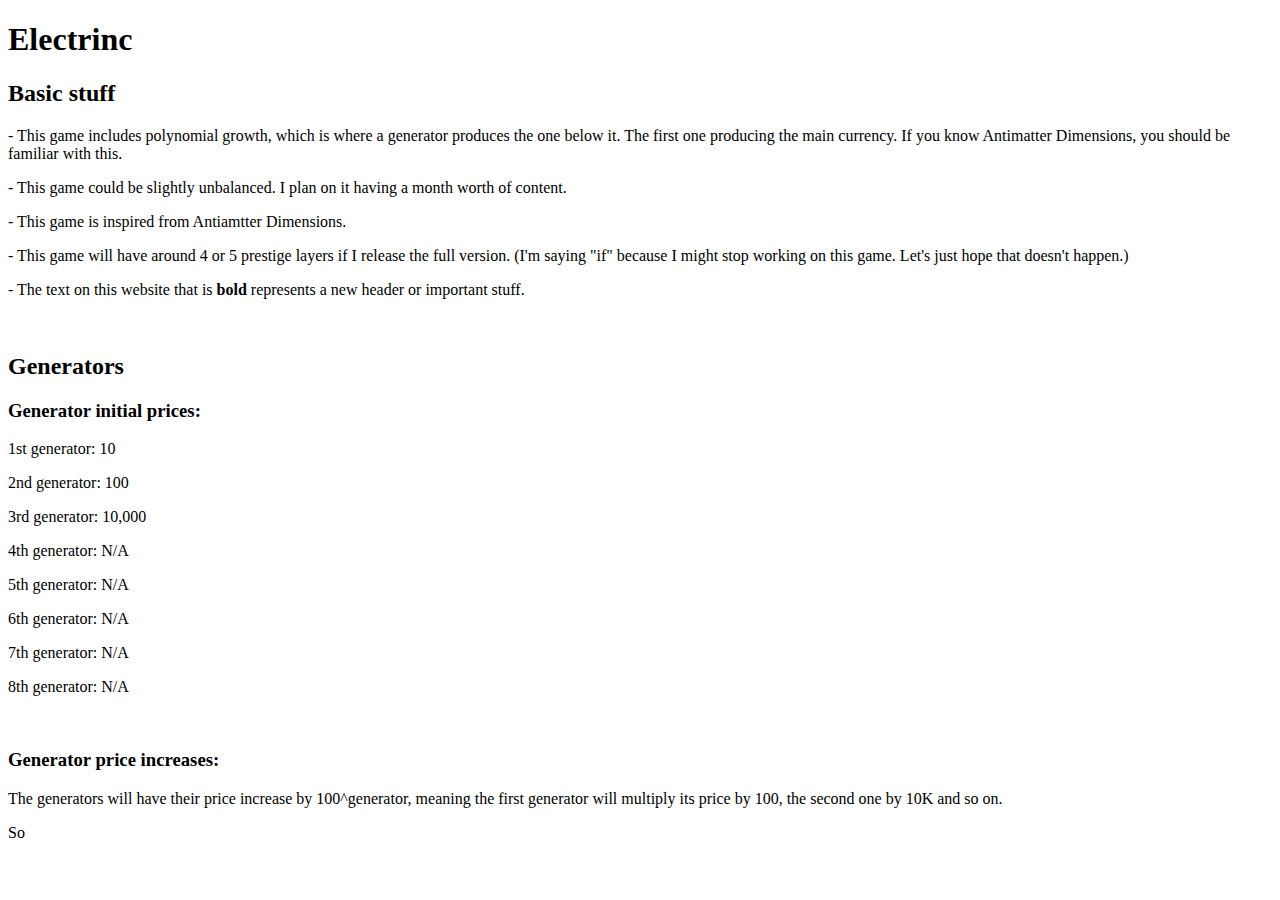
==== offsite-links/info/info.html @ ba68839d "Add files via upload" ====
<!DOCTYPE html>

<html>
    <head>
        <link rel="stylesheet" type="text/css" href="css/info.css">
    </head>

    <body>
        <h1>Electrinc</h1>
        <h2>Basic stuff</h2>
        <p>- This game includes polynomial growth, which is where a generator produces the one below it. The first one producing the main currency. If you know Antimatter Dimensions, you should be familiar with this.</p>
        <p>- This game could be slightly unbalanced. I plan on it having a month worth of content.</p>
        <p>- This game is inspired from Antiamtter Dimensions.</p>
        <p>- This game will have around 4 or 5 prestige layers if I release the full version. (I'm saying "if" because I might stop working on this game. Let's just hope that doesn't happen.)</p>
        <p>- The text on this website that is <b>bold</b> represents a new header or important stuff.</p>
        <br>
        <h2>Generators</h2>
        <h3>Generator initial prices:</h3>
        <p>1st generator: 10</p>
        <p>2nd generator: 100</p>
        <p>3rd generator: 10,000</p>
        <p>4th generator: N/A</p>
        <p>5th generator: N/A</p>
        <p>6th generator: N/A</p>
        <p>7th generator: N/A</p>
        <p>8th generator: N/A</p>
        <br>
        <h3>Generator price increases:</h3>
        <p>The generators will have their price increase by <span class="formulas">100^generator</span>, meaning the first generator will multiply its price by 100, the second one by 10K and so on.</p>
        <p>So</p>

    </body>
</html>
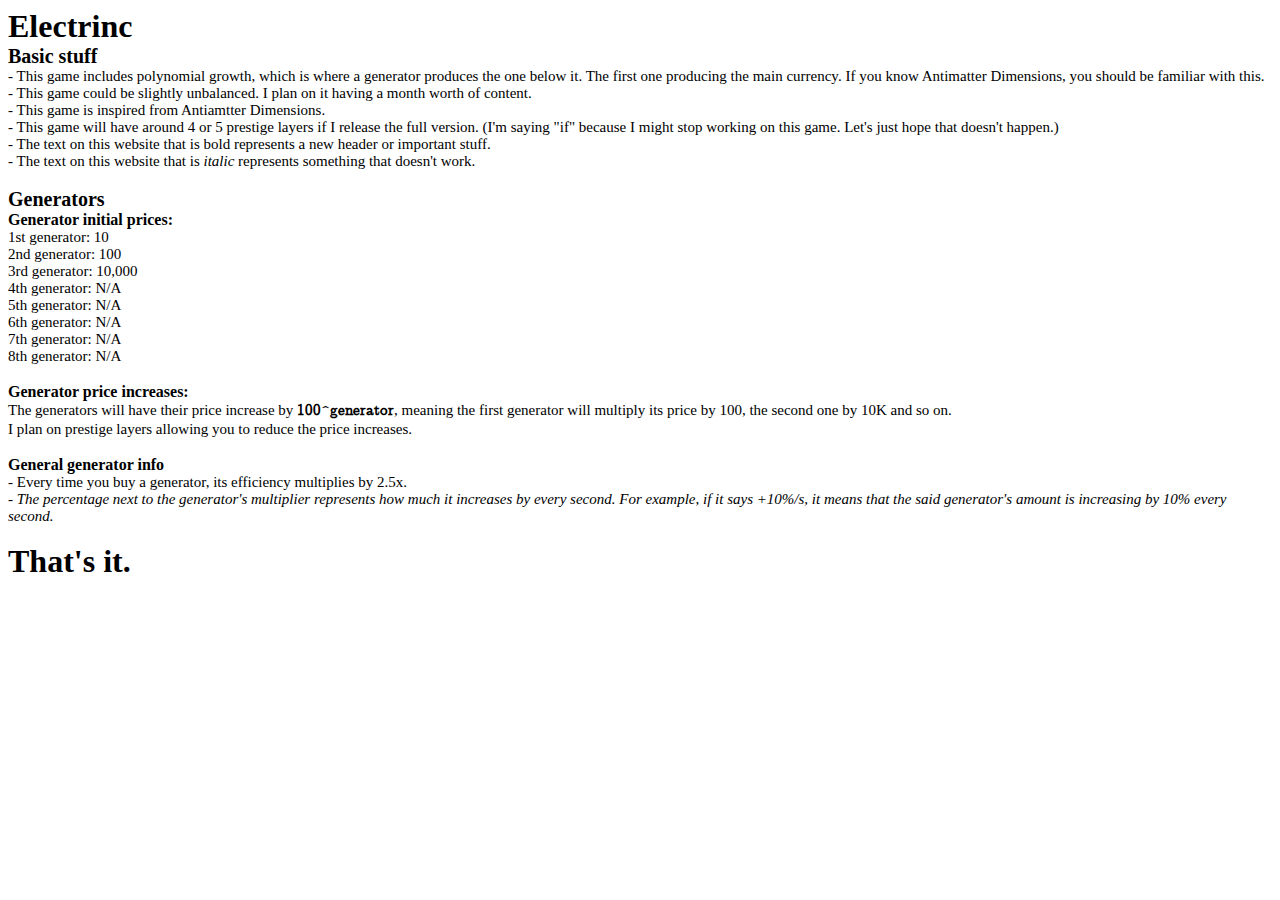
==== commit 12606c2c: "Update info.html" ====
--- a/offsite-links/info/info.html
+++ b/offsite-links/info/info.html
@@ -13,6 +13,7 @@
         <p>- This game is inspired from Antiamtter Dimensions.</p>
         <p>- This game will have around 4 or 5 prestige layers if I release the full version. (I'm saying "if" because I might stop working on this game. Let's just hope that doesn't happen.)</p>
         <p>- The text on this website that is <b>bold</b> represents a new header or important stuff.</p>
+        <p>- The text on this website that is <i>italic</i> represents something that doesn't work.</p>
         <br>
         <h2>Generators</h2>
         <h3>Generator initial prices:</h3>
@@ -27,7 +28,12 @@
         <br>
         <h3>Generator price increases:</h3>
         <p>The generators will have their price increase by <span class="formulas">100^generator</span>, meaning the first generator will multiply its price by 100, the second one by 10K and so on.</p>
-        <p>So</p>
-
+        <p>I plan on prestige layers allowing you to reduce the price increases.</p>
+        <br>
+        <h3>General generator info</h3>
+        <p>- Every time you buy a generator, its efficiency multiplies by 2.5x.</p>
+        <p>- <i>The percentage next to the generator's multiplier represents how much it increases by every second. For example, if it says +10%/s, it means that the said generator's amount is increasing by 10% every second.</i></p>
+        <br>
+        <h1>That's it.</h1>
     </body>
-</html>+</html>
--- a/offsite-links/info/css/info.css
+++ b/offsite-links/info/css/info.css
@@ -0,0 +1,33 @@
+@font-face {
+    src: url("cmunrm.ttf");
+    font-family: cmo;
+}
+
+h1 {
+    margin: auto;
+    font-family: inconsolata;
+}
+
+h2 {
+    margin: auto;
+    font-family: inconsolata;
+    font-size: 20px;
+}
+
+h3 {
+    margin: auto;
+    font-family: inconsolata;
+    font-size: 16px;
+}
+
+p {
+    margin: auto;
+    font-family: inconsolata;
+    font-weight: lighter;
+    font-size: 15px;
+}
+
+.formulas {
+    font-weight: bold;
+    font-family: cmo;
+}
